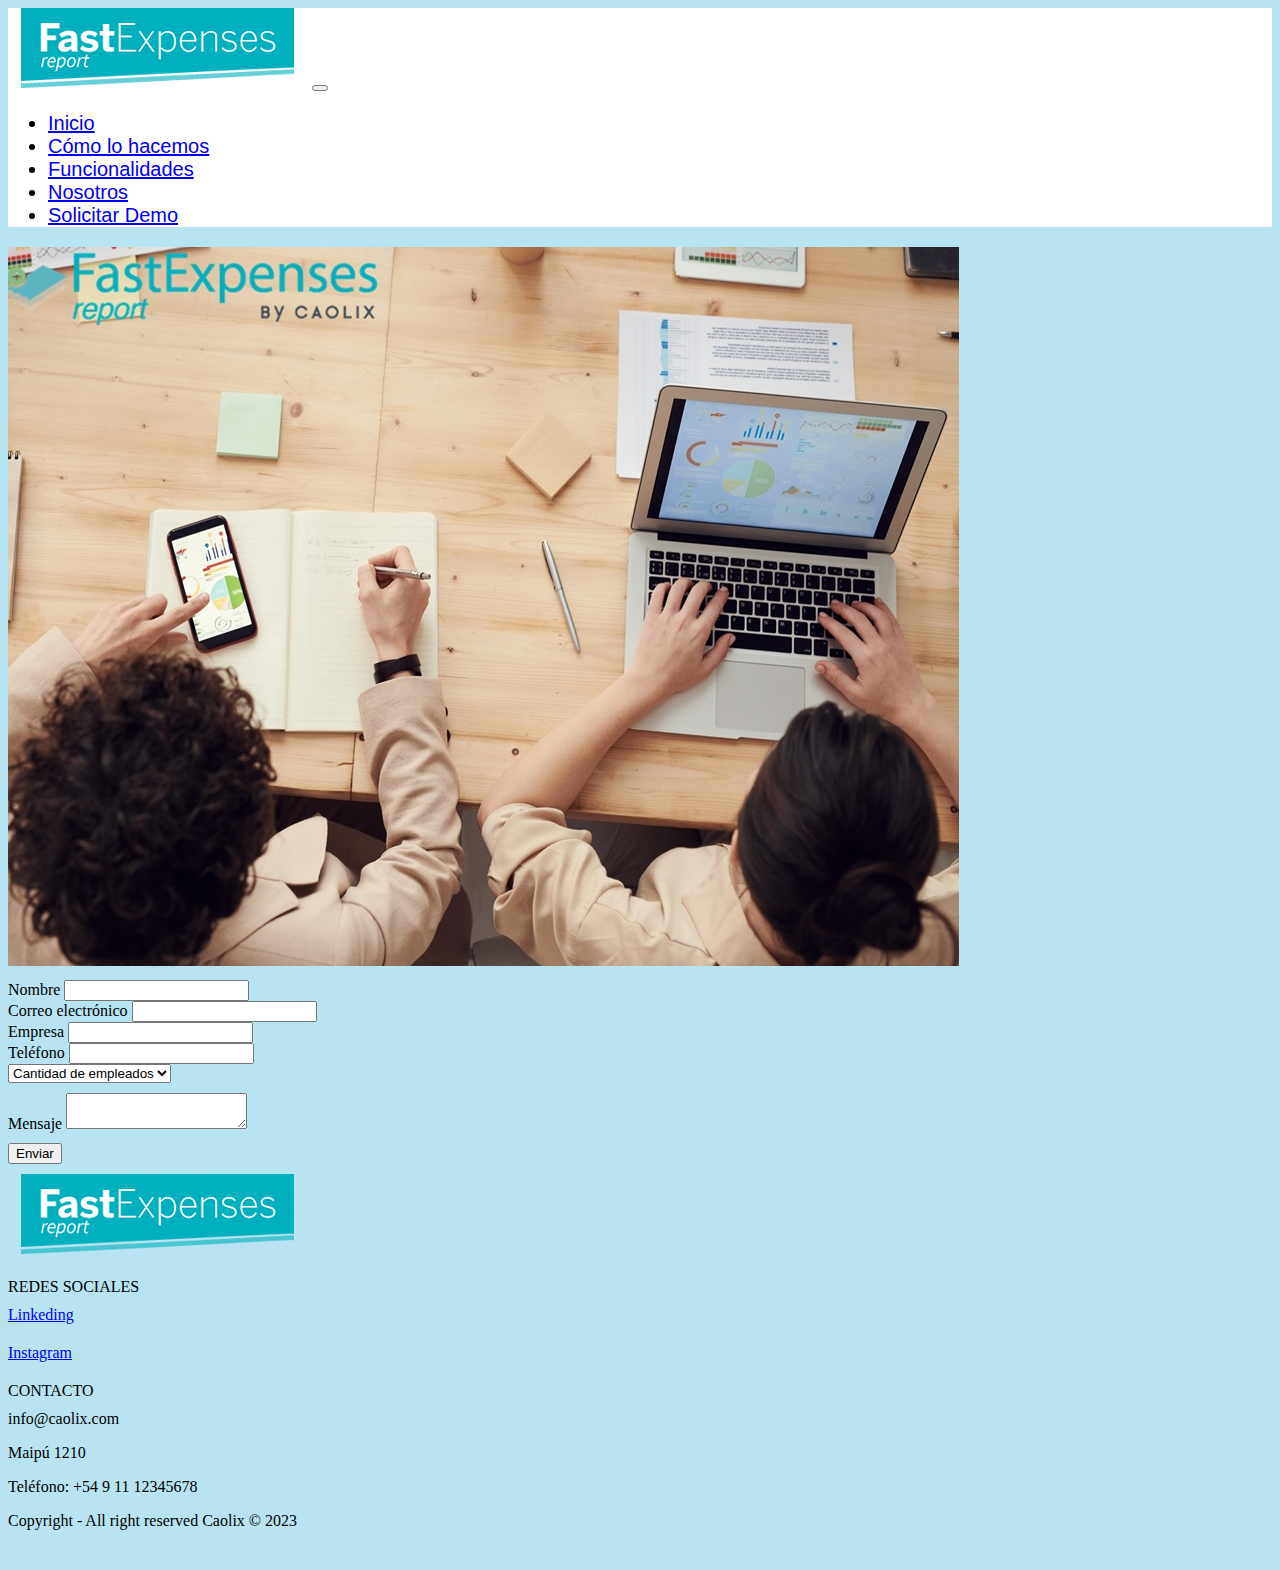
==== pages/solicitardemo.html @ c0d913f3 "terminada la version para segunda entrega" ====
<!DOCTYPE html>
<html lang="es">
<head>
    <meta charset="UTF-8">
    <meta http-equiv="X-UA-Compatible" content="IE=edge">
    <meta name="viewport" content="width=device-width, initial-scale=1.0">
    <title>Inicio</title>
    <link rel="shortcut icon" href="../img/Favicon.png" type="image/x-icon">
    <link href="https://cdn.jsdelivr.net/npm/bootstrap@5.2.3/dist/css/bootstrap.min.css" rel="stylesheet" integrity="sha384-rbsA2VBKQhggwzxH7pPCaAqO46MgnOM80zW1RWuH61DGLwZJEdK2Kadq2F9CUG65" crossorigin="anonymous">
    <link rel="stylesheet" href="../css/estilo.css">
</head>
<body class="backGcol">
    <!--Header + Nav-->
    <div class="container-fluid">
        <div class="row bgNavFoo">
            <div class="col-12 col-xl-12"></div>
            <nav class="navbar navbar-expand-lg">
                <div class="container-fluid">
                  <a class="navbar-brand" href="#"><img src="../img/Logo.png" alt="" class="justify-content-center"></a>
                  <button class="navbar-toggler" type="button" data-bs-toggle="collapse" data-bs-target="#navbarSupportedContent" aria-controls="navbarSupportedContent" aria-expanded="false" aria-label="Toggle navigation">
                    <span class="navbar-toggler-icon"></span>
                  </button>
                  <div class="collapse navbar-collapse justify-content-end" 
                  id="navbarSupportedContent">
                    <ul class="navbar-nav mb-2 mb-lg-0 sizeFont fontFamily">
                      <li class="nav-item">
                        <a class="nav-link" aria-current="page" href="../index.html">Inicio</a>
                      </li>
                      <li class="nav-item">
                        <a class="nav-link" href="../pages/comolohacemos.html">Cómo lo hacemos</a>
                      </li>
                      <li class="nav-item">
                        <a class="nav-link" href="../pages/funcionalidades.html">Funcionalidades</a>
                      </li>
                      <li class="nav-item">
                        <a class="nav-link" href="../pages/nosotros.html">Nosotros</a>
                      </li>
                      <li class="nav-item">
                        <a class="nav-link active" href="#">Solicitar Demo</a>
                      </li>
                    </ul>
                  </div>
                </div>
              </nav>
        </div>
    </div>
    <!--Main-->
    <div class="row">
        <div class="col-xl-6 col-12 mgTop-10">
            <img src="../img/Contacto.jpg" alt="" class="img-fluid">
        </div>
        <div class="col-xl-6 col-12 mgTop-10">
            <div class="input-group mb-3">
                <span class="input-group-text" id="basic-addon1">Nombre</span>
                <input type="text" class="form-control" placeholder="" aria-label="Username" aria-describedby="basic-addon1">
              </div>
              <div class="input-group mb-3">
                <span class="input-group-text" id="basic-addon1">Correo electrónico</span>
                <input type="text" class="form-control" placeholder="" aria-label="Username" aria-describedby="basic-addon1">
              </div>
              <div class="input-group mb-3">
                <span class="input-group-text" id="basic-addon1">Empresa</span>
                <input type="text" class="form-control" placeholder="" aria-label="Username" aria-describedby="basic-addon1">
              </div>
              <div class="input-group mb-3">
                <span class="input-group-text" id="basic-addon1">Teléfono</span>
                <input type="text" class="form-control" placeholder="" aria-label="Username" aria-describedby="basic-addon1">
              </div>
              <select class="form-select" aria-label="Default select example">
                <option selected>Cantidad de empleados</option>
                <option value="1">10-30</option>
                <option value="2">30-50</option>
                <option value="3">50-100</option>
              </select>
              <div class="input-group mgTop-10">
                <span class="input-group-text">Mensaje</span>
                <textarea class="form-control" aria-label="With textarea"></textarea>
              </div>
              <button type="button" class="btn btn-outline-primary mgTop-10">Enviar</button>
        </div>
    </div>
    <!--Footer-->
    <div class="row bg-secondary text-white d-flex justify-content-between p-3 mgTop-10">
      <div class="col-xl-4 col-12 mgBot-10">
        <img src="../img/Logo.png" alt="" class="img-fluid">
      </div>
      <div class="col-xl-4 col-12">
        <div>
          <p class="h5 mgBotFo-10">REDES SOCIALES</p>
        </div>
        <div class="mgBot-10">
          <a class="text-decoration-none text-white" href="https://ar.linkedin.com/company/fastexpensesreport" target="_blank">Linkeding</a>
        </div>
        <div class="mgBot-10">
          <a class="text-decoration-none text-white" href="https://www.instagram.com/fastexpensesreport/" target="_blank">Instagram</a>
        </div>
      </div>
      <div class="col-xl-4 col-12">
        <div>
          <p class="h5 mgBotFo-10">CONTACTO</p>
          <p class="mgTopf-10">info@caolix.com</p>
          <p>Maipú 1210</p>
          <p>Teléfono: +54 9 11 12345678</p>
        </div>
      </div>
      <div class="col-xs-12 mgTopf-10 mBotFo2-40">
        <p class="text-white text-center">Copyright - All right reserved Caolix © 2023</p>
      </div>
    </div>
     <script src="https://cdn.jsdelivr.net/npm/bootstrap@5.2.3/dist/js/bootstrap.bundle.min.js" integrity="sha384-kenU1KFdBIe4zVF0s0G1M5b4hcpxyD9F7jL+jjXkk+Q2h455rYXK/7HAuoJl+0I4" crossorigin="anonymous"></script>
</body>
</html>
---- css/estilo.css ----
.bgNavFoo{background-color: rgb(255, 255, 255);}
.img-fluid2{width: 50%;height: auto;}
.sizeFont{font-size: 20px;}
.fontFamily{font-family: Impact, Haettenschweiler, 'Arial Narrow Bold', sans-serif;}
.dispFlexR{display: flex;flex-direction: row;}
.mgTop-10{margin-top: 10px;}
.mTop-20{margin-top: 30px;}
.mgTopf-10{margin-top: 8px;}
.backGcol{background-color: rgb(183, 228, 240);}
.padR0{padding-right: 0;}
.mgBot-10{margin-bottom: 20px;}
.mgBotFo-10{margin-bottom: 10px;}
.mBotFo2-40{margin-bottom: 40px;}
.pad-10{padding: 10px;}
.mLeft-10{margin-left: 10px;}
.maCard{margin-left: 30px; margin-top: 15px;}
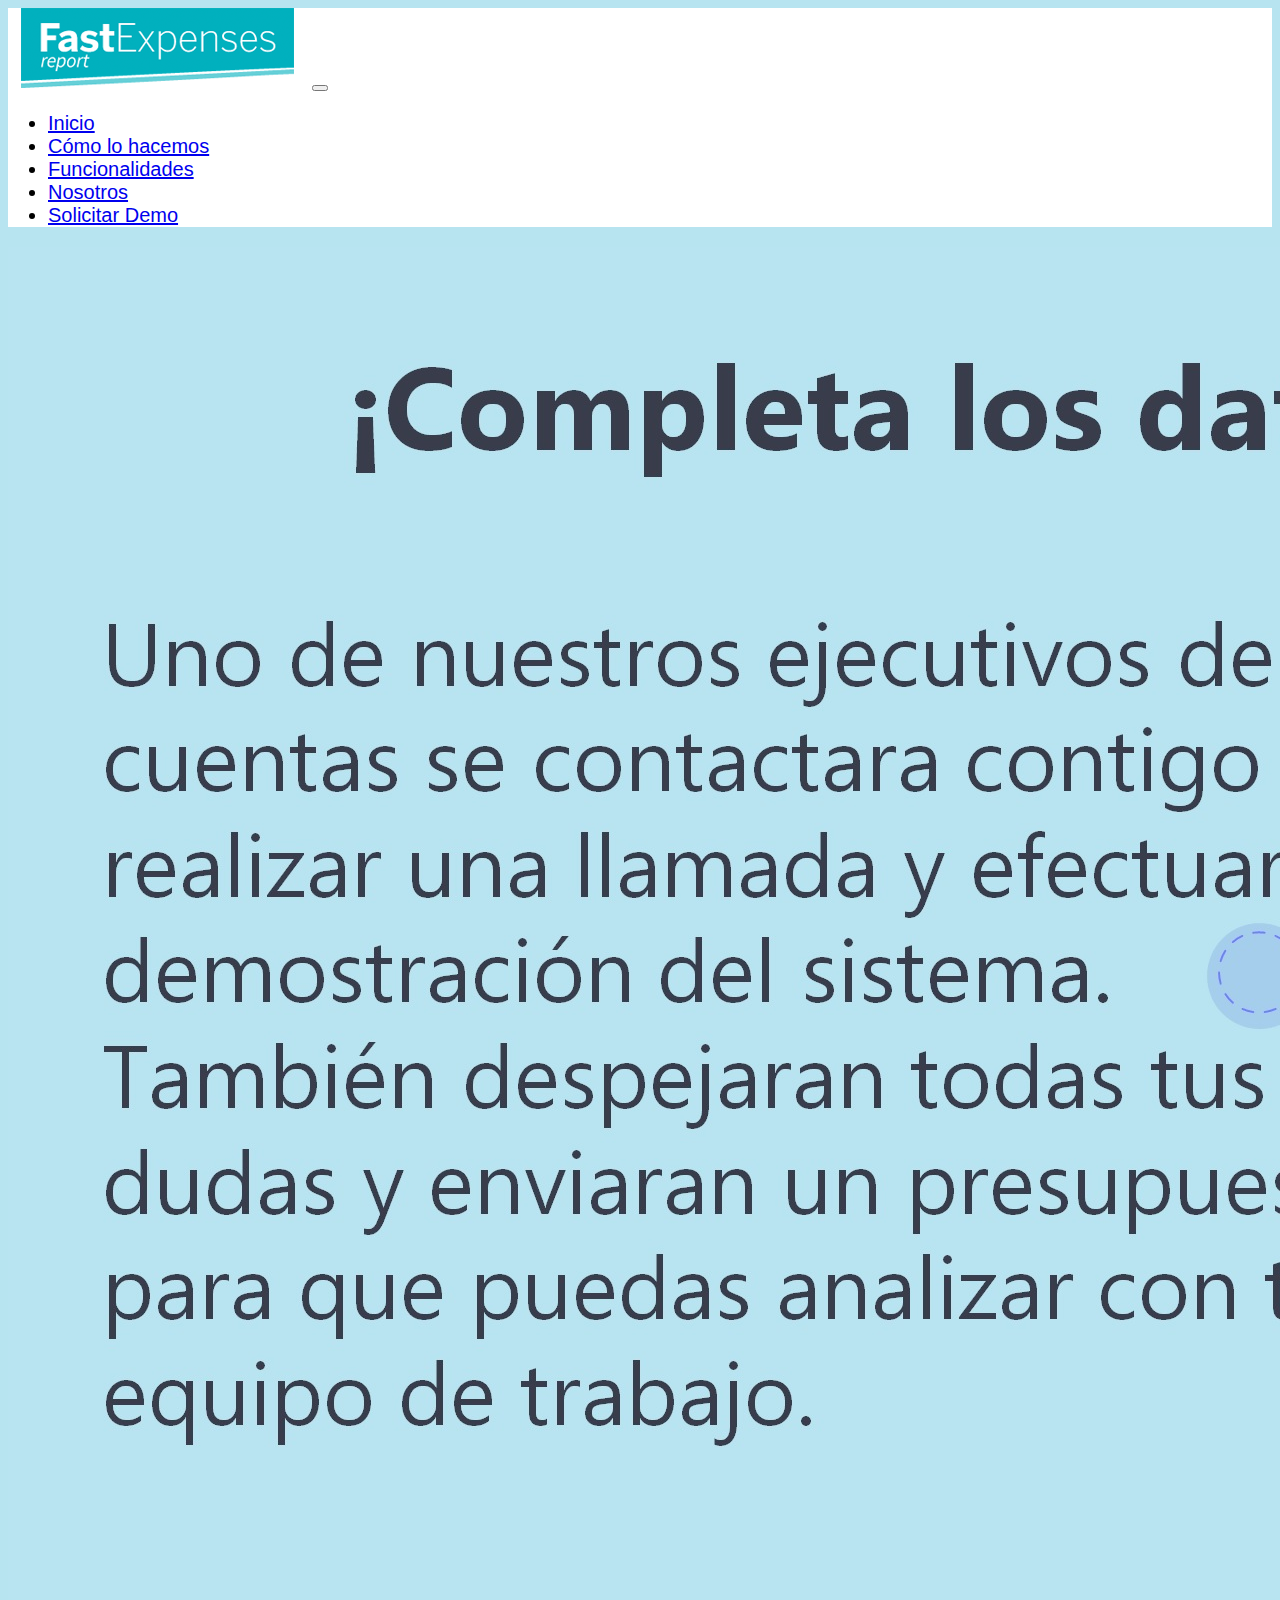
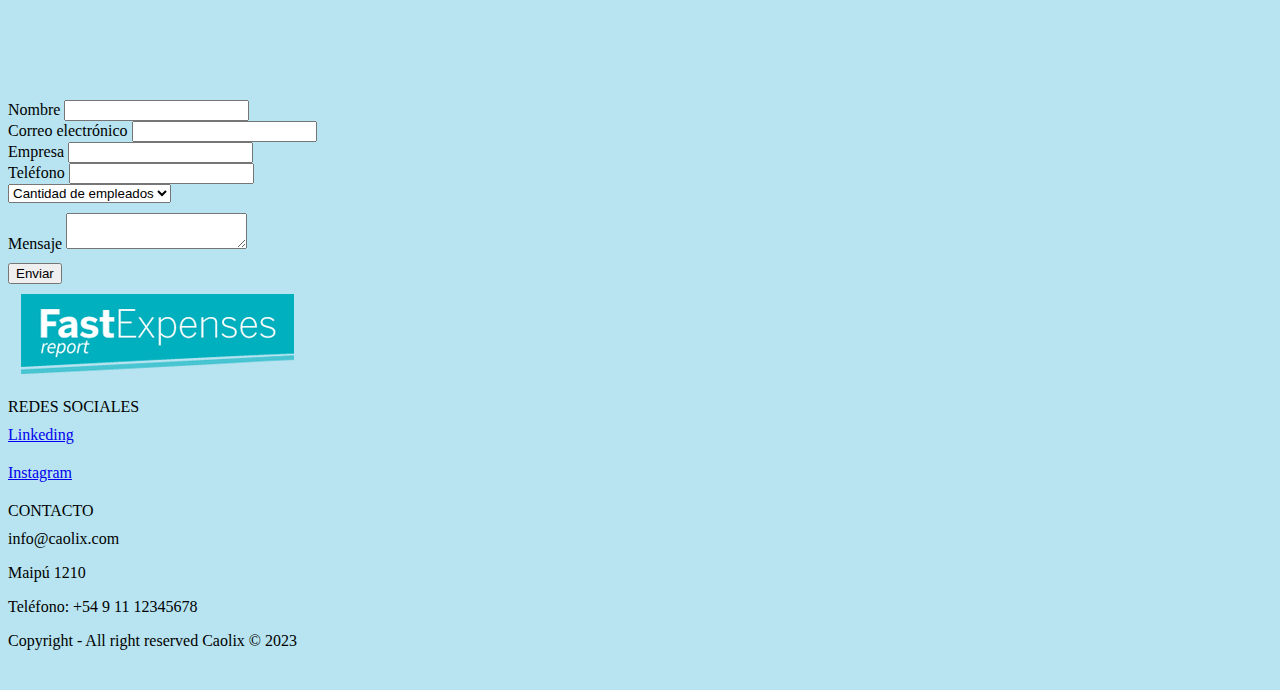
==== commit 0ec49972: "agregamos una imagen a la pagina de solitar demo" ====
--- a/pages/solicitardemo.html
+++ b/pages/solicitardemo.html
@@ -47,7 +47,7 @@
     <!--Main-->
     <div class="row">
         <div class="col-xl-6 col-12 mgTop-10">
-            <img src="../img/Contacto.jpg" alt="" class="img-fluid">
+            <img src="../img/contacto1.jpg" alt="" class="img-fluid">
         </div>
         <div class="col-xl-6 col-12 mgTop-10">
             <div class="input-group mb-3">
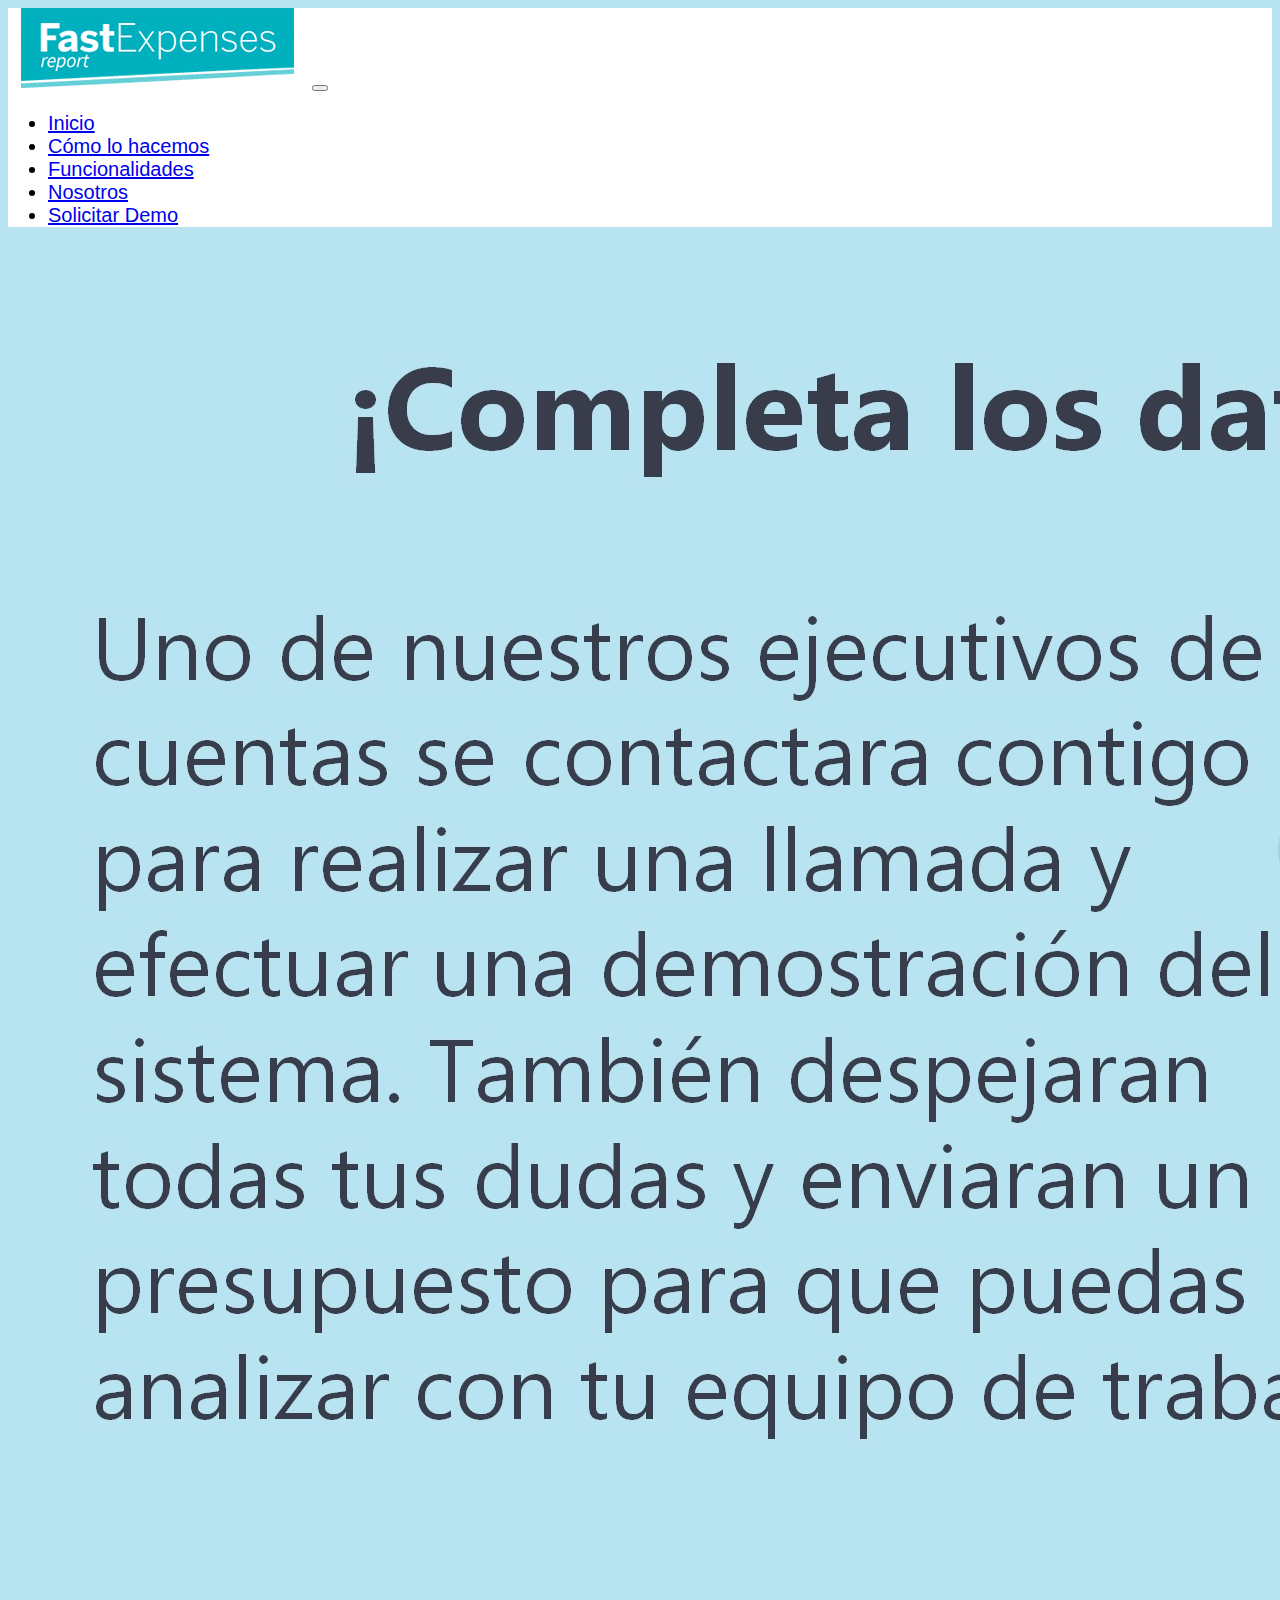
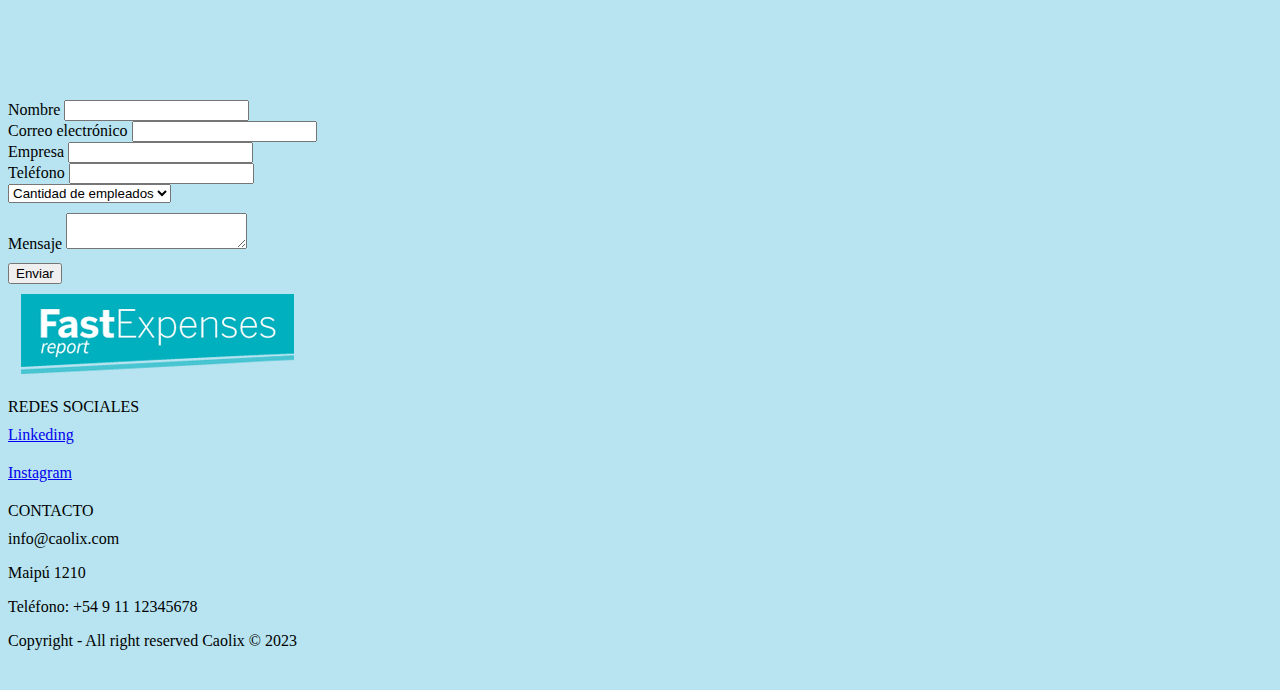
==== commit cc3cab36: "modificacion de pagina contacto" ====
--- a/pages/solicitardemo.html
+++ b/pages/solicitardemo.html
@@ -47,7 +47,7 @@
     <!--Main-->
     <div class="row">
         <div class="col-xl-6 col-12 mgTop-10">
-            <img src="../img/contacto1.jpg" alt="" class="img-fluid">
+            <img src="../img/contacto2.jpg" alt="" class="img-fluid">
         </div>
         <div class="col-xl-6 col-12 mgTop-10">
             <div class="input-group mb-3">
